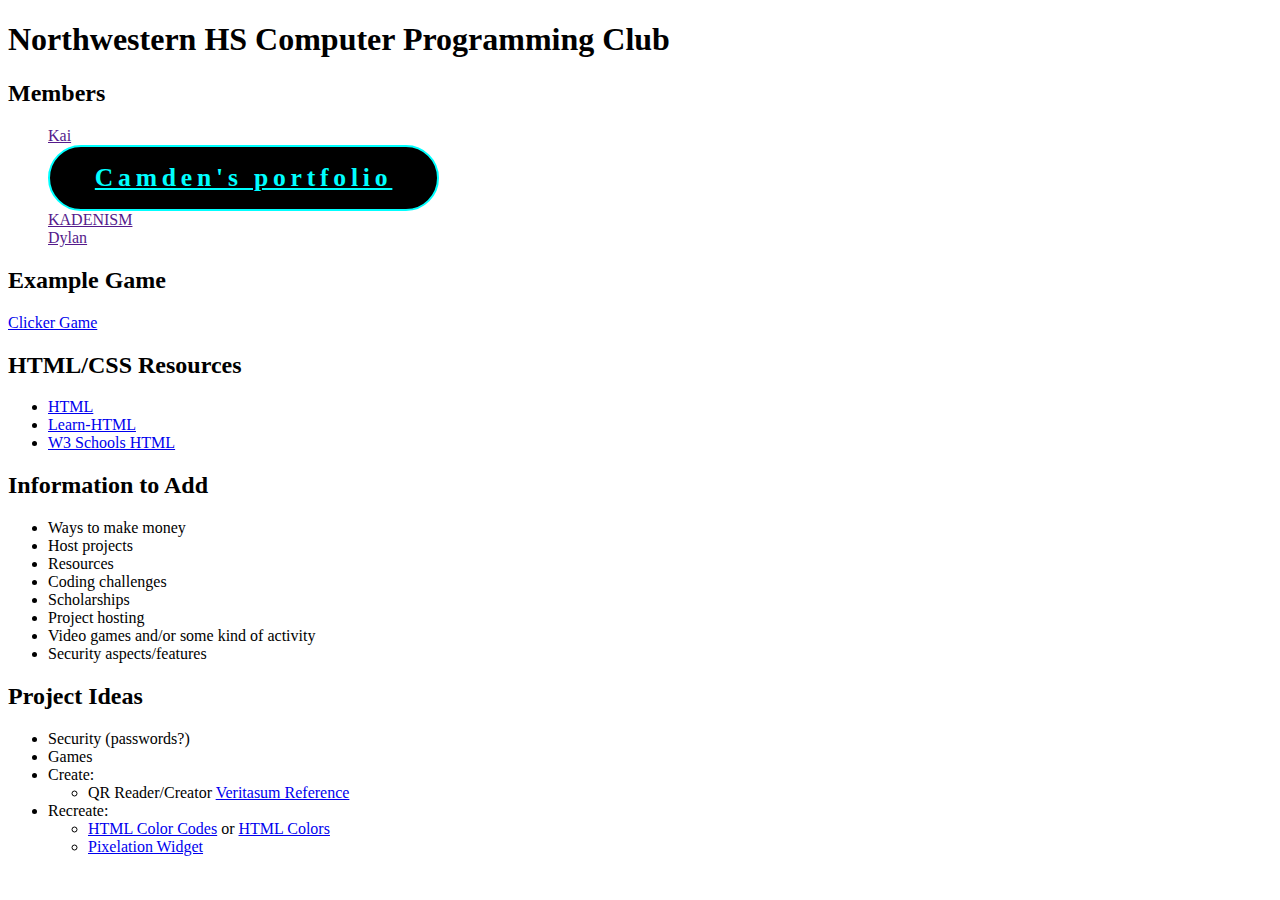
==== index.html @ adac417d "Update index.html" ====
<!DOCTYPE html>
<html>
  <head>
    <title>NHS Computer Programming Club</title>
    <link href="css/index.css" rel="stylesheet" type="text/css" />
    <link rel="shortcut icon" href="images/NWSC.png" >
  </head>
  <body>
    <h1>Northwestern HS Computer Programming Club</h1>

    <h2>Members</h2>
    <ul class="noBullet">
      <li><a href="" target="_blank">Kai</a></li>
      <li><a href="https://camdeny7.github.io/camdenyard.github.io/" target="_blank" class="btn">Camden's portfolio</a></li>
      <li><a href="" target="_blank">KADENISM</a></li>
      <li><a href="" target="_blank">Dylan</a></li>
    </ul>
    
    <h2>Example Game</h2>
    <a href="clicker.html">Clicker Game</a>

    <h2>HTML/CSS Resources</h2>
    <ul>
      <li><a href="https://html.com/ target="_blank">HTML</a></li>
      <li><a href="https://www.learn-html.org/ target="_blank">Learn-HTML</a></li>
      <li><a href="https://www.w3schools.com/html/ target="_blank">W3 Schools HTML</a></li>
    </ul>
    
    <h2>Information to Add</h2>
    <ul>
      <li>Ways to make money</li>
      <li>Host projects</li>
      <li>Resources</li>
      <li>Coding challenges</li>
      <li>Scholarships</li>
      <li>Project hosting</li>
      <li>Video games and/or some kind of activity</li>
      <li>Security aspects/features</li>
    </ul>

    <h2>Project Ideas</h2>
    <ul>
      <li>Security (passwords?)</li>
      <li>Games</li>
      <li>Create:</li>
      <ul>
        <li>QR Reader/Creator <a href="https://www.youtube.com/watch?v=w5ebcowAJD8" target="_blank">Veritasum Reference</a></li>
      </ul>
      <li>Recreate:</li>
      <ul>
        <li> <a href="https://htmlcolorcodes.com/" target="_blank">HTML Color Codes</a> or  <a href="https://www.w3schools.com/html/html_colors.asp" target="_blank">HTML Colors</a></li>
        <li> <a href="https://studio.code.org/s/pixelation/lessons/5/levels/1" target="_blank">Pixelation Widget</a></li>
      </ul>
    </ul>
    
  </body>
</html>
---- css/index.css ----
.btn{
  display: inline-block;
  padding: 1rem 2.8rem;
  background-color: black;
  border-radius: 4rem;
  font-size: 1.6rem;
  color: cyan;
  letter-spacing: 0.3rem;
  font-weight: 600;
  border: 2px solid cyan;
  transition: 0.3s ease;
  cursor: pointer;
}

.noBullet {
	list-style-type: none; 
}
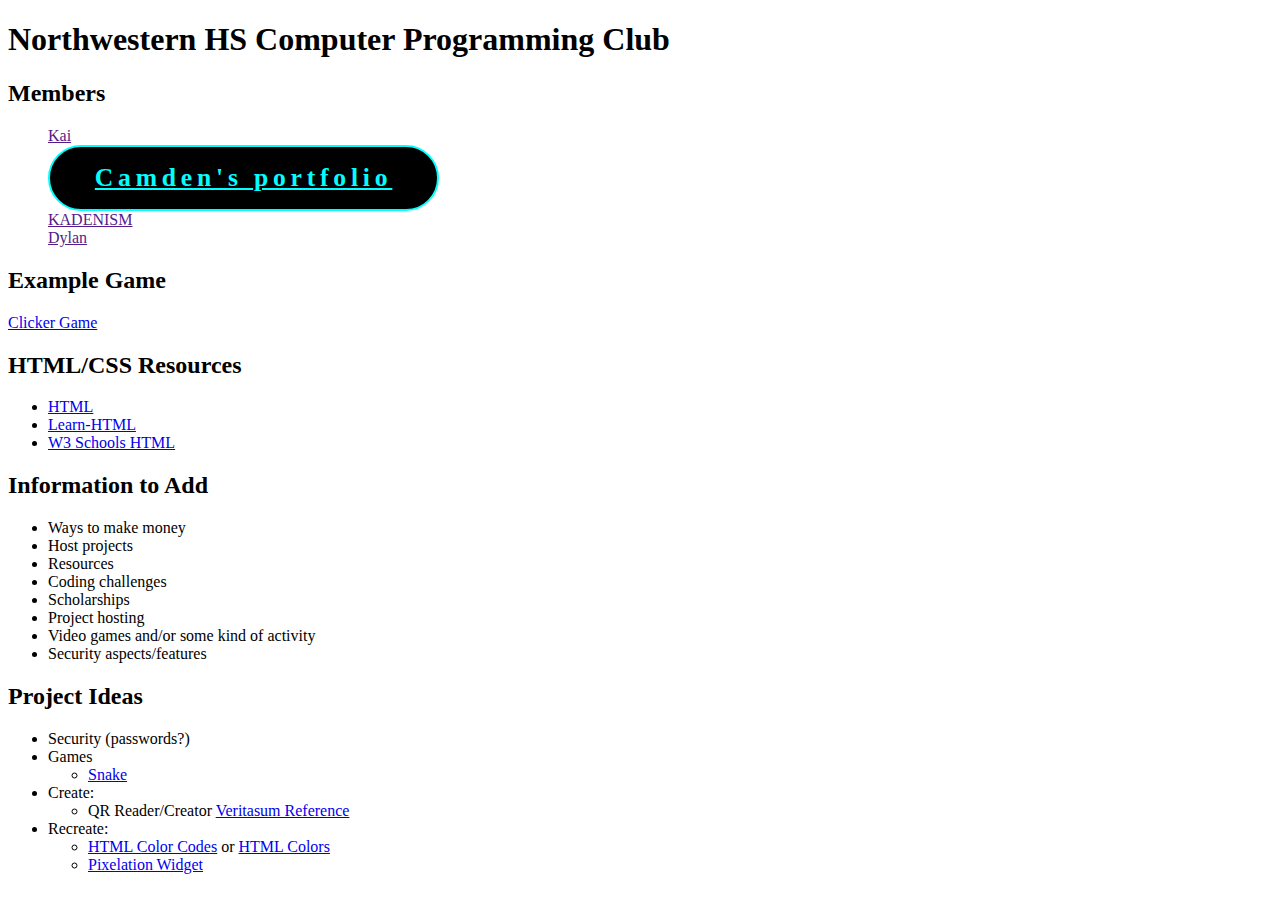
==== commit 0d439d5c: "Update index.html" ====
--- a/index.html
+++ b/index.html
@@ -42,6 +42,9 @@
     <ul>
       <li>Security (passwords?)</li>
       <li>Games</li>
+      <ul>
+        <li><a href="snake.html">Snake</a></li>
+      </ul>
       <li>Create:</li>
       <ul>
         <li>QR Reader/Creator <a href="https://www.youtube.com/watch?v=w5ebcowAJD8" target="_blank">Veritasum Reference</a></li>
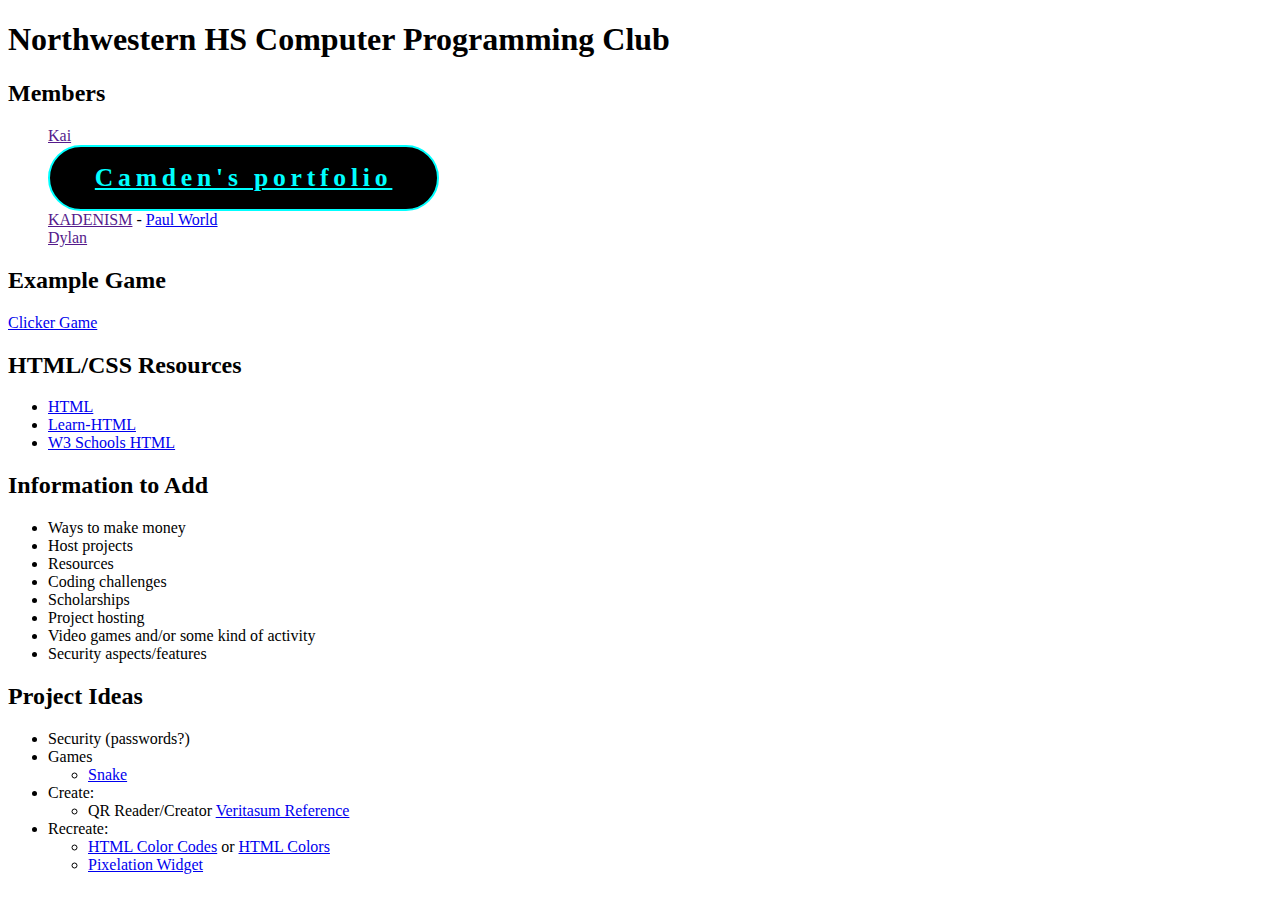
==== commit 96c676d8: "Update index.html" ====
--- a/index.html
+++ b/index.html
@@ -12,7 +12,8 @@
     <ul class="noBullet">
       <li><a href="" target="_blank">Kai</a></li>
       <li><a href="https://camdeny7.github.io/camdenyard.github.io/" target="_blank" class="btn">Camden's portfolio</a></li>
-      <li><a href="" target="_blank">KADENISM</a></li>
+      <li><a href="" target="_blank">KADENISM</a>
+       - <a href="paulWorld.html">Paul World </a></li>
       <li><a href="" target="_blank">Dylan</a></li>
     </ul>
     
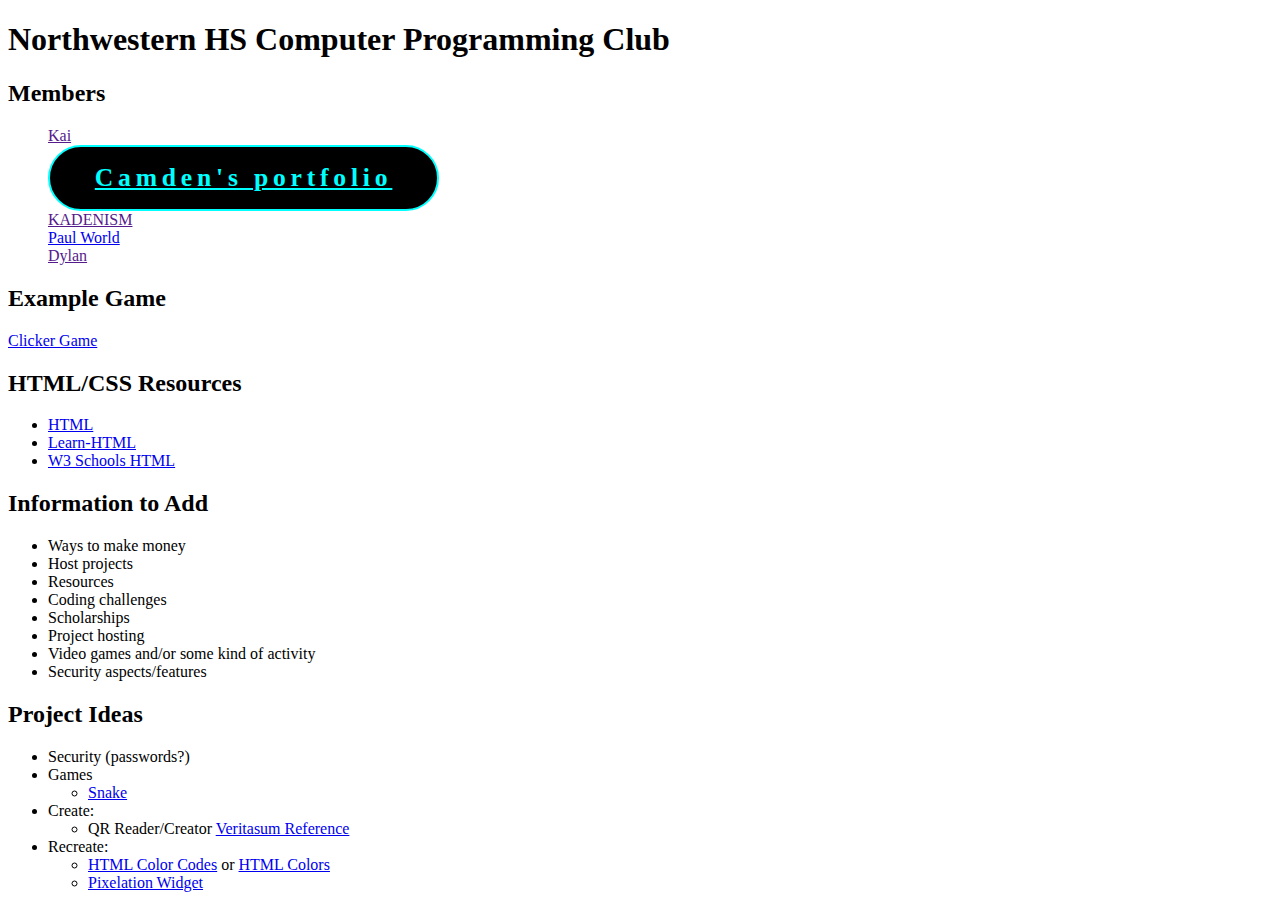
==== commit 7578e894: "Update index.html" ====
--- a/index.html
+++ b/index.html
@@ -12,8 +12,8 @@
     <ul class="noBullet">
       <li><a href="" target="_blank">Kai</a></li>
       <li><a href="https://camdeny7.github.io/camdenyard.github.io/" target="_blank" class="btn">Camden's portfolio</a></li>
-      <li><a href="" target="_blank">KADENISM</a>
-       - <a href="paulWorld.html">Paul World </a></li>
+      <li><a href="" target="_blank">KADENISM</a></li>
+      <li><a href="paulWorld.html">Paul World</a></li>
       <li><a href="" target="_blank">Dylan</a></li>
     </ul>
     
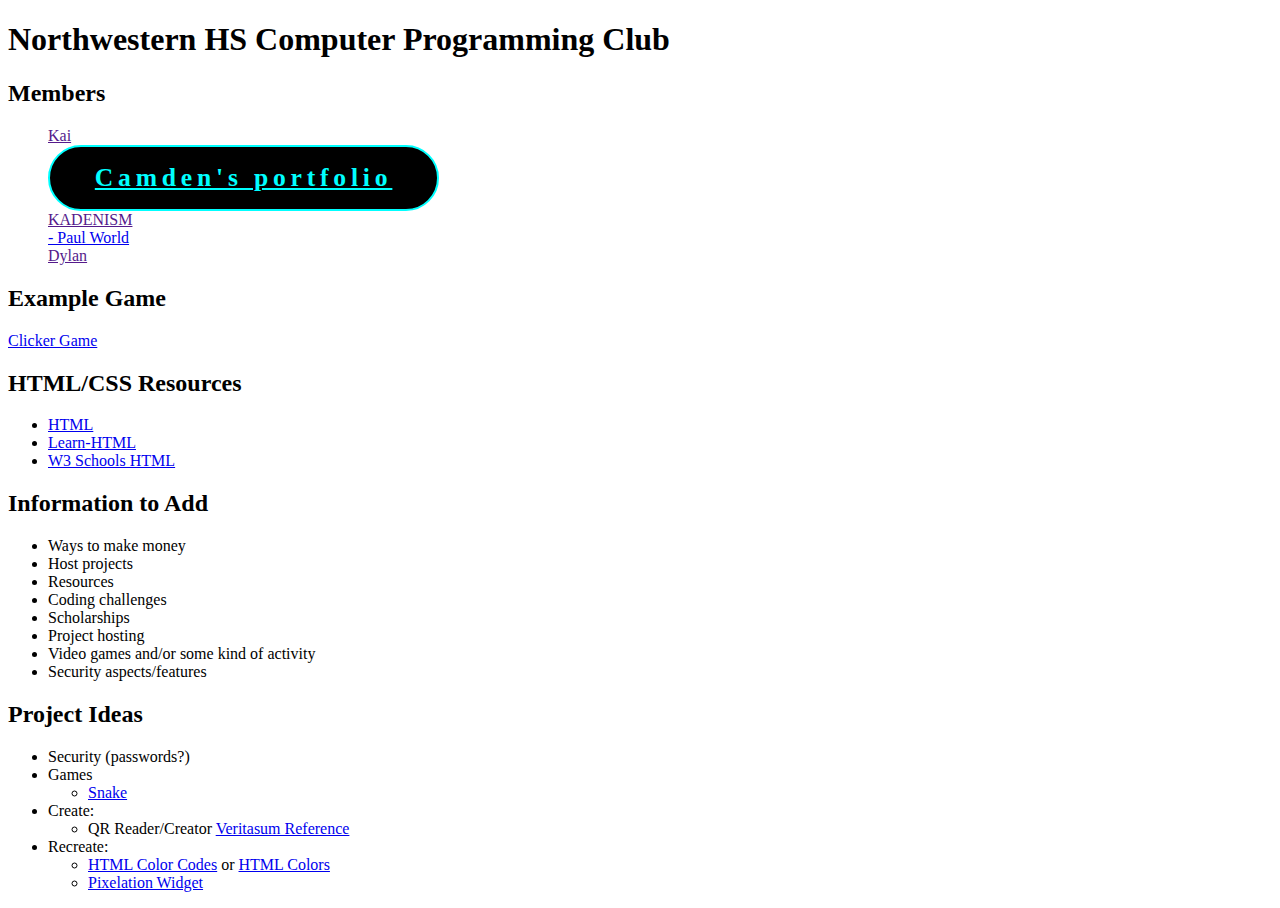
==== commit 1c3b6b85: "Update index.html" ====
--- a/index.html
+++ b/index.html
@@ -13,7 +13,7 @@
       <li><a href="" target="_blank">Kai</a></li>
       <li><a href="https://camdeny7.github.io/camdenyard.github.io/" target="_blank" class="btn">Camden's portfolio</a></li>
       <li><a href="" target="_blank">KADENISM</a></li>
-      <li><a href="paulWorld.html">Paul World</a></li>
+      <li><a href="paulWorld.html"> - Paul World</a></li>
       <li><a href="" target="_blank">Dylan</a></li>
     </ul>
     
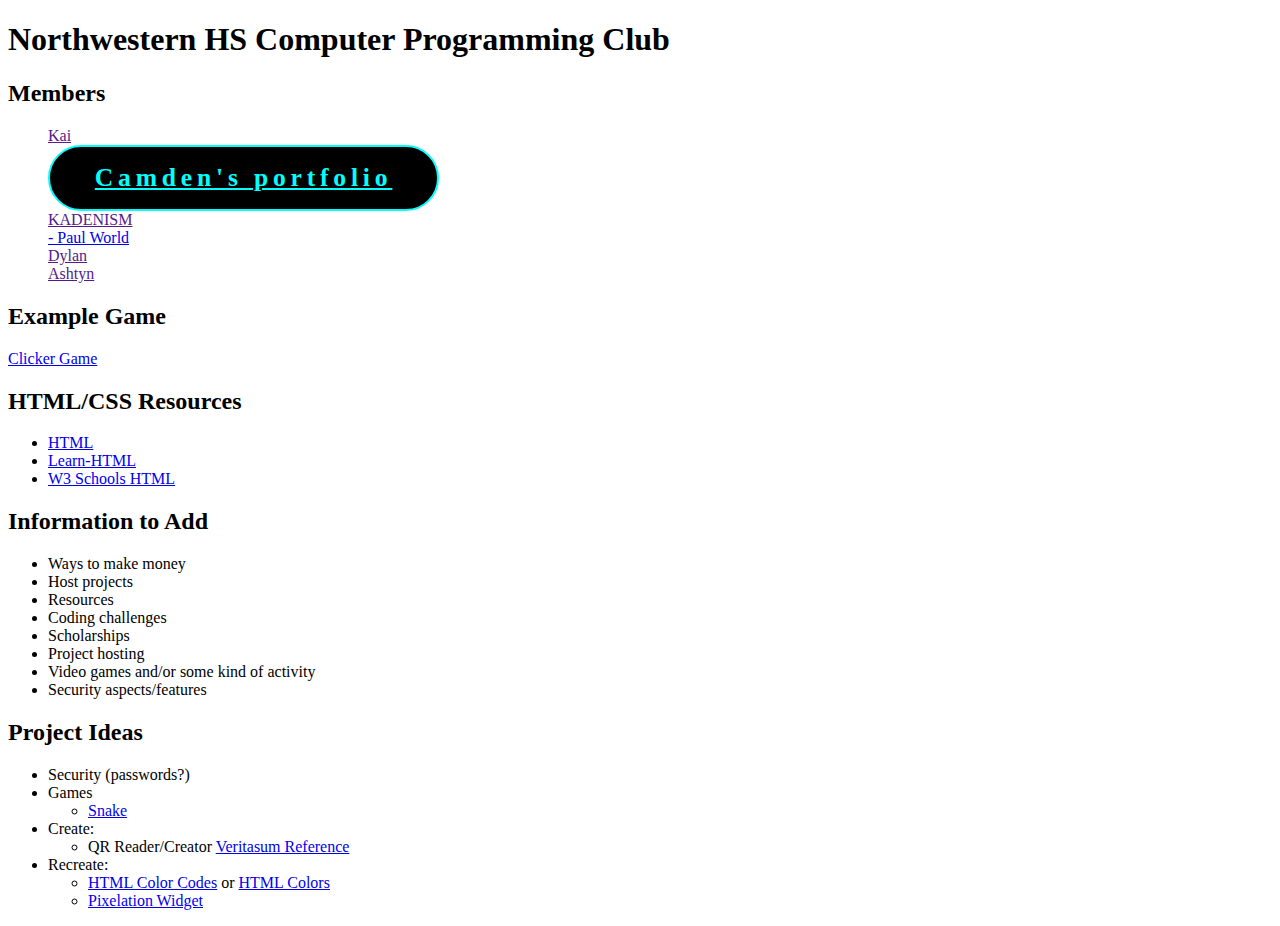
==== commit 77c94a2e: "Update index.html" ====
--- a/index.html
+++ b/index.html
@@ -15,6 +15,7 @@
       <li><a href="" target="_blank">KADENISM</a></li>
       <li><a href="paulWorld.html"> - Paul World</a></li>
       <li><a href="" target="_blank">Dylan</a></li>
+      <li><a href="" target="_blank">Ashtyn</a></li>
     </ul>
     
     <h2>Example Game</h2>
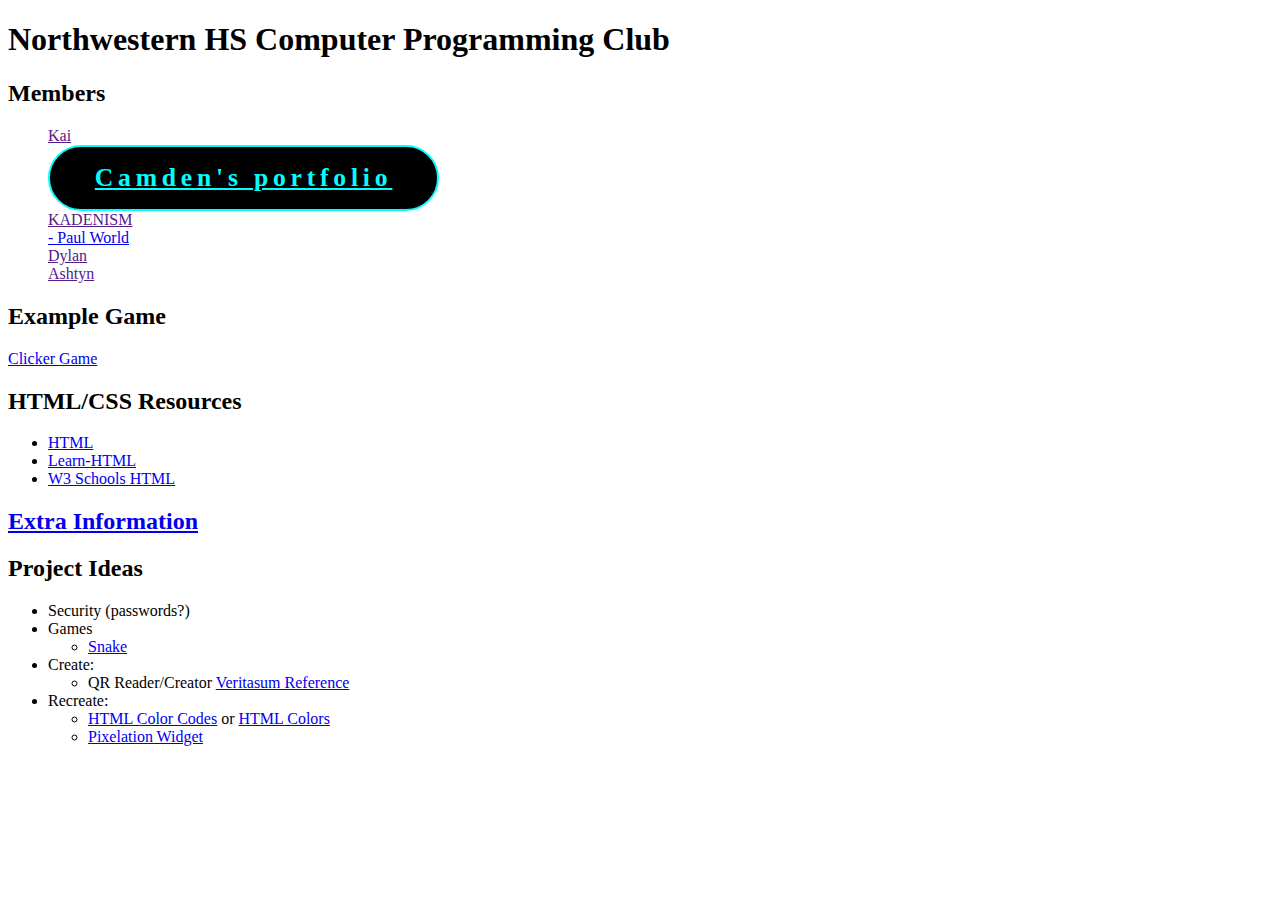
==== commit 6876ea40: "Added extra information" ====
--- a/index.html
+++ b/index.html
@@ -28,17 +28,7 @@
       <li><a href="https://www.w3schools.com/html/ target="_blank">W3 Schools HTML</a></li>
     </ul>
     
-    <h2>Information to Add</h2>
-    <ul>
-      <li>Ways to make money</li>
-      <li>Host projects</li>
-      <li>Resources</li>
-      <li>Coding challenges</li>
-      <li>Scholarships</li>
-      <li>Project hosting</li>
-      <li>Video games and/or some kind of activity</li>
-      <li>Security aspects/features</li>
-    </ul>
+    <h2><a href="information.html">Extra Information</a></h2>
 
     <h2>Project Ideas</h2>
     <ul>
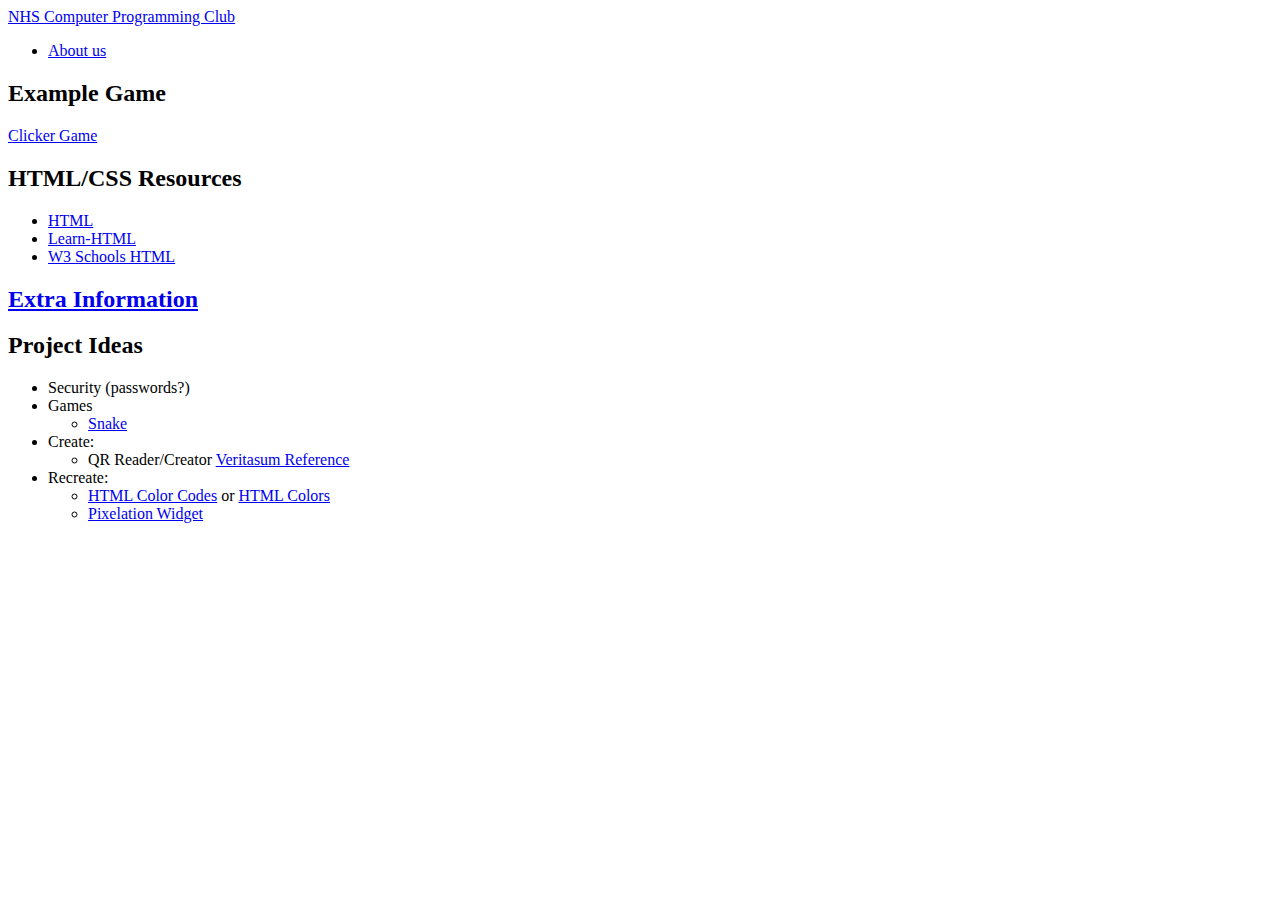
==== commit ff1ad68b: "Made nav bar" ====
--- a/index.html
+++ b/index.html
@@ -6,17 +6,18 @@
     <link rel="shortcut icon" href="images/NWSC.png" >
   </head>
   <body>
-    <h1>Northwestern HS Computer Programming Club</h1>
-
-    <h2>Members</h2>
-    <ul class="noBullet">
-      <li><a href="" target="_blank">Kai</a></li>
-      <li><a href="https://camdeny7.github.io/camdenyard.github.io/" target="_blank" class="btn">Camden's portfolio</a></li>
-      <li><a href="" target="_blank">KADENISM</a></li>
-      <li><a href="paulWorld.html"> - Paul World</a></li>
-      <li><a href="" target="_blank">Dylan</a></li>
-      <li><a href="" target="_blank">Ashtyn</a></li>
-    </ul>
+    <!-- Navigation Bar -->
+    <nav class="navbar">
+      <div class="nav-container">
+        <a href="index.html" class="logo">NHS Computer Programming Club</a>
+        <ul class="nav-links">
+          <!-- Add to Nav bar here -->
+          <li>
+            <a href="aboutUs.html">About us</a>
+          </li>
+        </ul>
+      </div>
+    </nav>
     
     <h2>Example Game</h2>
     <a href="clicker.html">Clicker Game</a>
